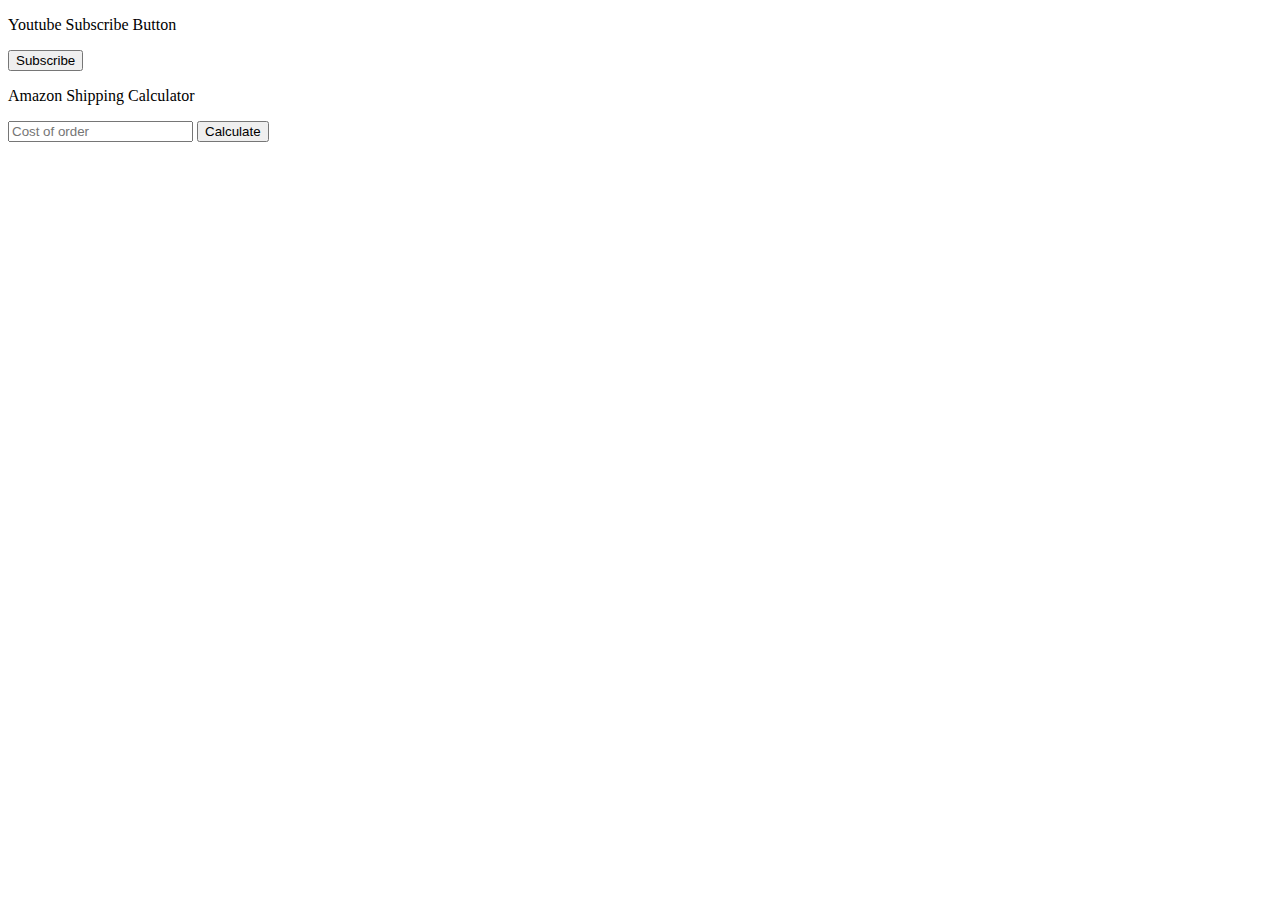
==== dom-projects.html @ 0b277416 "initial Commit" ====
<!DOCTYPE html>
<html lang="en">

<head>
  <meta charset="UTF-8">
  <meta name="viewport" content="width=device-width, initial-scale=1.0">
  <title>DOM Projects</title>
</head>
<body>
    <!--Lets make this Youtube Button interactive-->
    <!--Figure out what steps we need (algorithm)
    Then we convert these steps into code
     steps
     when we click the button,
     1.if the text is "Subscribe" => "Subscribed"
     2.otherwise, change it back => "subscribe"-->


  <!-- Header for the YouTube subscribe button example -->
  <p>Youtube Subscribe Button</p>
  <!-- Subscribe button with an onclick event that calls the subscribe function -->
  <button onclick="subscribe();" class="js-subscribe-button">Subscribe</button>
   
    <p>Amazon Shipping Calculator</p>
    <input placeholder="Cost of order" class="js-cost-input">
    <button onclick="calculateTotal();">Calculate</button>
    <p class="js-total-cost"></p>
    
  <script>
    // Select the input element and get its value
   function calculateTotal () {
      const inputElement = document.querySelector('.js-cost-input');
      let cost = Number(inputElement.value); // Convert to a number

      if (cost < 40) {  // Check if the cost is less than 40
        cost = cost + 10; // If so, add 10 to the cost
      }
     // Display the total cost in the paragraph with class 'js-total-cost'
      document.querySelector('.js-total-cost')
       .innerHTML = `$${cost}`; // The first dollar sign $ is just a regular character in the string, representing the currency symbol.
   }



    function subscribe() {
        // Select the button element with the class 'js-subscribe-button'
        const buttonElement = document.querySelector('.js-subscribe-button');

        // Check the current text of the button
        if (buttonElement.innerText === 'Subscribe') {
          // If the button text is 'Subscribe', change it to 'Subscribed'
          buttonElement.innerHTML = 'Subscribed';
        } else {
          // If the button text is anything else (e.g., 'Subscribed'), change it back to 'Subscribe'
          buttonElement.innerHTML = 'Subscribe';
        }
      }
  </script>
</body>

</html>
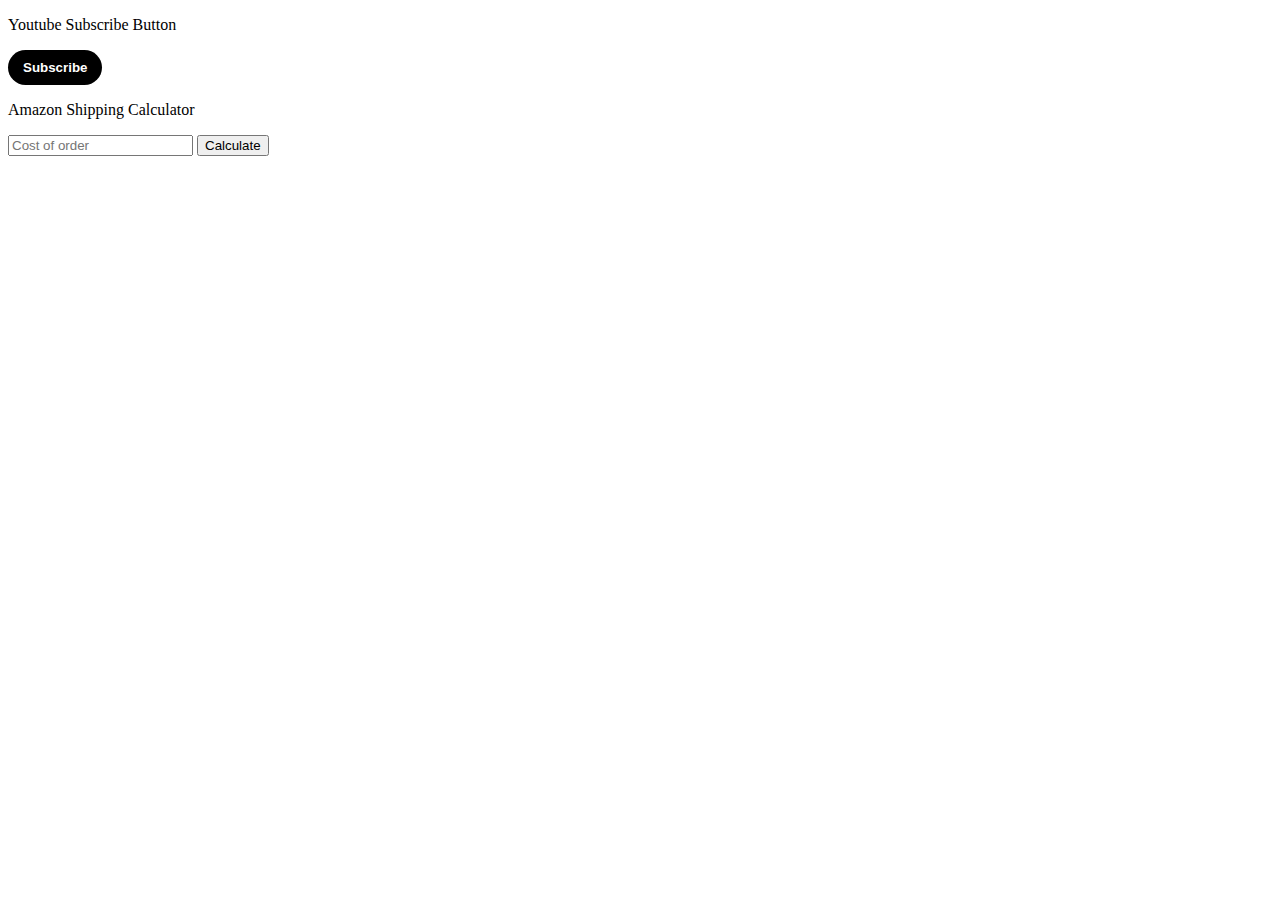
==== commit b749b67e: "Added DOM classList manipulation example for managing CSS classes effectively" ====
--- a/dom-projects.html
+++ b/dom-projects.html
@@ -5,6 +5,26 @@
   <meta charset="UTF-8">
   <meta name="viewport" content="width=device-width, initial-scale=1.0">
   <title>DOM Projects</title>
+  <style>
+    /* Styling for the button */
+    .subscribe-button {
+       background-color: black;
+       color: white;
+       padding-top: 0.625rem;
+       padding-bottom: 0.625rem;
+       padding-left: 0.9375rem;
+       padding-right: 0.9375rem;
+       border: none;
+       font-weight: bold;
+       border-radius: 3.125rem;
+       cursor: pointer;
+    }
+
+    .is-subscribed {
+      background-color: rgb(240,240,240);
+      color: black;
+    }
+  </style>
 </head>
 <body>
     <!--Lets make this Youtube Button interactive-->
@@ -19,14 +39,23 @@
   <!-- Header for the YouTube subscribe button example -->
   <p>Youtube Subscribe Button</p>
   <!-- Subscribe button with an onclick event that calls the subscribe function -->
-  <button onclick="subscribe();" class="js-subscribe-button">Subscribe</button>
+  <button onclick="subscribe();" class="js-subscribe-button subscribe-button">Subscribe</button>
    
     <p>Amazon Shipping Calculator</p>
-    <input placeholder="Cost of order" class="js-cost-input">
+    <input placeholder="Cost of order" class="js-cost-input" onkeydown="console.log(event.key)// This attribute sets up an event handler that runs JavaScript code whenever a key is pressed while the input is focused.
+    handleCostKeydown(event);"><!--Calls the handleCostKeydown function and passes the event object as an argument.-->
+    
     <button onclick="calculateTotal();">Calculate</button>
     <p class="js-total-cost"></p>
     
   <script>
+
+    function handleCostKeydown(event) { 
+      // If the Enter key is pressed, calculate the total cost
+      if (event.key === 'Enter') {
+        calculateTotal();
+      }
+    }
     // Select the input element and get its value
    function calculateTotal () {
       const inputElement = document.querySelector('.js-cost-input');
@@ -50,9 +79,11 @@
         if (buttonElement.innerText === 'Subscribe') {
           // If the button text is 'Subscribe', change it to 'Subscribed'
           buttonElement.innerHTML = 'Subscribed';
+          buttonElement.classList.add('is-subscribed') // classList gives us control of the class attribute
         } else {
           // If the button text is anything else (e.g., 'Subscribed'), change it back to 'Subscribe'
           buttonElement.innerHTML = 'Subscribe';
+          buttonElement.classList.remove('is-subscribed') // remove the class
         }
       }
   </script>
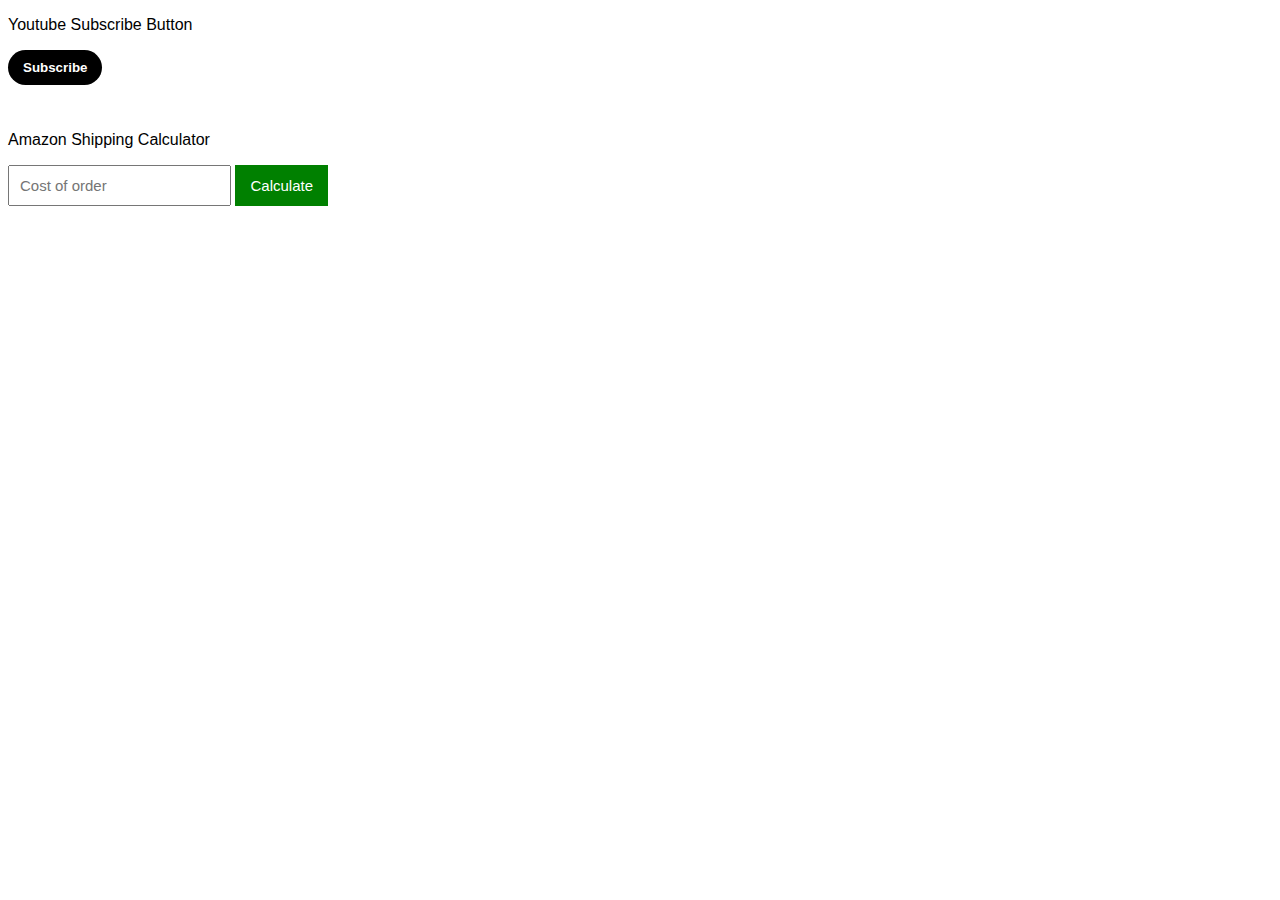
==== commit 96a4bdd0: "Add styles for YouTube subscribe button and Amazon shipping calculator" ====
--- a/dom-projects.html
+++ b/dom-projects.html
@@ -6,6 +6,16 @@
   <meta name="viewport" content="width=device-width, initial-scale=1.0">
   <title>DOM Projects</title>
   <style>
+
+@import url('https://fonts.cdnfonts.com/css/poppins');
+*{
+  font-family: 'Poppins', sans-serif;                                            
+}
+
+body {
+      font-family: Poppins, sans-serif;
+    }
+                                              
     /* Styling for the button */
     .subscribe-button {
        background-color: black;
@@ -18,12 +28,29 @@
        font-weight: bold;
        border-radius: 3.125rem;
        cursor: pointer;
-    }
+       margin-bottom: 1.875rem;
+      }
 
     .is-subscribed {
       background-color: rgb(240,240,240);
       color: black;
     }
+
+    .cost-input {
+      font-size: 0.9375rem;
+      padding: 0.625rem;
+    }
+
+    .calculate-button {
+      background-color: green;
+      color: white;
+      border: none;
+      font-size: 0.9375rem;
+      padding: 0.75rem 0.9375rem;
+      cursor: pointer;
+    }
+
+    
   </style>
 </head>
 <body>
@@ -37,15 +64,15 @@
 
 
   <!-- Header for the YouTube subscribe button example -->
-  <p>Youtube Subscribe Button</p>
-  <!-- Subscribe button with an onclick event that calls the subscribe function -->
-  <button onclick="subscribe();" class="js-subscribe-button subscribe-button">Subscribe</button>
-   
+    <p>Youtube Subscribe Button</p>
+    <!-- Subscribe button with an onclick event that calls the subscribe function -->
+    <button onclick="subscribe();" class="js-subscribe-button subscribe-button">Subscribe</button>
+ 
     <p>Amazon Shipping Calculator</p>
-    <input placeholder="Cost of order" class="js-cost-input" onkeydown="console.log(event.key)// This attribute sets up an event handler that runs JavaScript code whenever a key is pressed while the input is focused.
+    <input placeholder="Cost of order" class="js-cost-input cost-input" onkeydown="console.log(event.key)// This attribute sets up an event handler that runs JavaScript code whenever a key is pressed while the input is focused.
     handleCostKeydown(event);"><!--Calls the handleCostKeydown function and passes the event object as an argument.-->
     
-    <button onclick="calculateTotal();">Calculate</button>
+    <button onclick="calculateTotal();"  class="calculate-button">Calculate</button>
     <p class="js-total-cost"></p>
     
   <script>
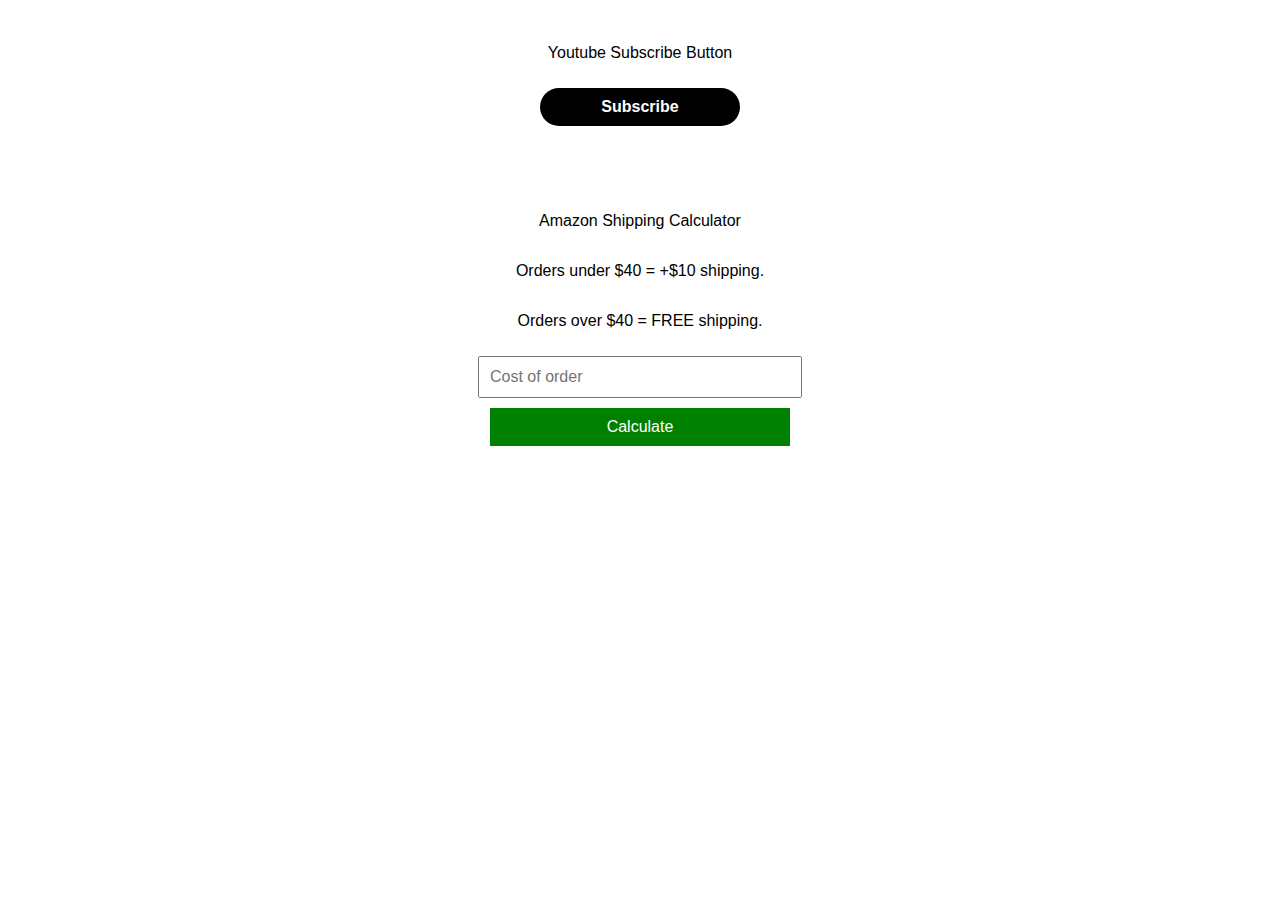
==== commit 1016450c: "Center and make responsive YouTube button and Amazon calculator" ====
--- a/dom-projects.html
+++ b/dom-projects.html
@@ -5,53 +5,7 @@
   <meta charset="UTF-8">
   <meta name="viewport" content="width=device-width, initial-scale=1.0">
   <title>DOM Projects</title>
-  <style>
-
-@import url('https://fonts.cdnfonts.com/css/poppins');
-*{
-  font-family: 'Poppins', sans-serif;                                            
-}
-
-body {
-      font-family: Poppins, sans-serif;
-    }
-                                              
-    /* Styling for the button */
-    .subscribe-button {
-       background-color: black;
-       color: white;
-       padding-top: 0.625rem;
-       padding-bottom: 0.625rem;
-       padding-left: 0.9375rem;
-       padding-right: 0.9375rem;
-       border: none;
-       font-weight: bold;
-       border-radius: 3.125rem;
-       cursor: pointer;
-       margin-bottom: 1.875rem;
-      }
-
-    .is-subscribed {
-      background-color: rgb(240,240,240);
-      color: black;
-    }
-
-    .cost-input {
-      font-size: 0.9375rem;
-      padding: 0.625rem;
-    }
-
-    .calculate-button {
-      background-color: green;
-      color: white;
-      border: none;
-      font-size: 0.9375rem;
-      padding: 0.75rem 0.9375rem;
-      cursor: pointer;
-    }
-
-    
-  </style>
+  <link rel="stylesheet" href="style.css">
 </head>
 <body>
     <!--Lets make this Youtube Button interactive-->
@@ -64,56 +18,24 @@
 
 
   <!-- Header for the YouTube subscribe button example -->
+   <div class="subscribe-container">
     <p>Youtube Subscribe Button</p>
     <!-- Subscribe button with an onclick event that calls the subscribe function -->
     <button onclick="subscribe();" class="js-subscribe-button subscribe-button">Subscribe</button>
- 
+   </div>
+   
+  <div class="calculator-container">
     <p>Amazon Shipping Calculator</p>
+    <p>Orders under $40 = +$10 shipping.</p>
+    <p>Orders over $40 = FREE shipping.</p>
     <input placeholder="Cost of order" class="js-cost-input cost-input" onkeydown="console.log(event.key)// This attribute sets up an event handler that runs JavaScript code whenever a key is pressed while the input is focused.
-    handleCostKeydown(event);"><!--Calls the handleCostKeydown function and passes the event object as an argument.-->
+        handleCostKeydown(event);"><!--Calls the handleCostKeydown function and passes the event object as an argument.-->
     
-    <button onclick="calculateTotal();"  class="calculate-button">Calculate</button>
+    <button onclick="calculateTotal();" class="calculate-button">Calculate</button>
     <p class="js-total-cost"></p>
+  </div>
     
-  <script>
-
-    function handleCostKeydown(event) { 
-      // If the Enter key is pressed, calculate the total cost
-      if (event.key === 'Enter') {
-        calculateTotal();
-      }
-    }
-    // Select the input element and get its value
-   function calculateTotal () {
-      const inputElement = document.querySelector('.js-cost-input');
-      let cost = Number(inputElement.value); // Convert to a number
-
-      if (cost < 40) {  // Check if the cost is less than 40
-        cost = cost + 10; // If so, add 10 to the cost
-      }
-     // Display the total cost in the paragraph with class 'js-total-cost'
-      document.querySelector('.js-total-cost')
-       .innerHTML = `$${cost}`; // The first dollar sign $ is just a regular character in the string, representing the currency symbol.
-   }
-
-
-
-    function subscribe() {
-        // Select the button element with the class 'js-subscribe-button'
-        const buttonElement = document.querySelector('.js-subscribe-button');
-
-        // Check the current text of the button
-        if (buttonElement.innerText === 'Subscribe') {
-          // If the button text is 'Subscribe', change it to 'Subscribed'
-          buttonElement.innerHTML = 'Subscribed';
-          buttonElement.classList.add('is-subscribed') // classList gives us control of the class attribute
-        } else {
-          // If the button text is anything else (e.g., 'Subscribed'), change it back to 'Subscribe'
-          buttonElement.innerHTML = 'Subscribe';
-          buttonElement.classList.remove('is-subscribed') // remove the class
-        }
-      }
-  </script>
+  <script src="main.js"></script>
 </body>
 
 </html>--- a/style.css
+++ b/style.css
@@ -0,0 +1,110 @@
+@import url('https://fonts.cdnfonts.com/css/poppins');
+
+* {
+  font-family: 'Poppins', sans-serif;
+}
+
+body {
+  font-family: Poppins, sans-serif;
+}
+
+/* Styling for the button */
+.subscribe-button {
+  background-color: black;
+  color: white;
+  padding-top: 0.625rem;
+  padding-bottom: 0.625rem;
+  padding-left: 0.9375rem;
+  padding-right: 0.9375rem;
+  border: none;
+  font-weight: bold;
+  border-radius: 3.125rem;
+  cursor: pointer;
+  margin-bottom: 1.875rem;
+}
+
+.subscribe-container {
+  display: flex;
+  flex-direction: column;
+  align-items: center;
+  text-align: center;
+  width: 100%;
+  max-width: 300px;
+  margin: 0 auto;
+  padding: 20px;
+}
+
+.subscribe-button {
+  margin-top: 10px;
+  width: 100%;
+  max-width: 200px;
+  padding: 10px;
+  font-size: 16px;
+}
+
+@media (max-width: 480px) {
+  .subscribe-container {
+    max-width: 100%;
+    padding: 10px;
+  }
+
+  .subscribe-button {
+    font-size: 14px;
+  }
+}
+
+.is-subscribed {
+  background-color: rgb(240, 240, 240);
+  color: black;
+}
+
+.cost-input {
+  font-size: 0.9375rem;
+  padding: 0.625rem;
+}
+
+.calculate-button {
+  background-color: green;
+  color: white;
+  border: none;
+  font-size: 0.9375rem;
+  padding: 0.75rem 0.9375rem;
+  cursor: pointer;
+}
+
+.calculator-container {
+  display: flex;
+  flex-direction: column;
+  align-items: center;
+  text-align: center;
+  width: 100%;
+  max-width: 400px;
+  margin: 0 auto;
+  padding: 20px;
+}
+
+.cost-input,
+.calculate-button {
+  width: 100%;
+  max-width: 300px;
+  margin-top: 10px;
+  padding: 10px;
+  font-size: 16px;
+}
+
+.js-total-cost {
+  margin-top: 15px;
+  font-weight: bold;
+}
+
+@media (max-width: 480px) {
+  .calculator-container {
+    max-width: 100%;
+    padding: 10px;
+  }
+
+  .cost-input,
+  .calculate-button {
+    font-size: 14px;
+  }
+}